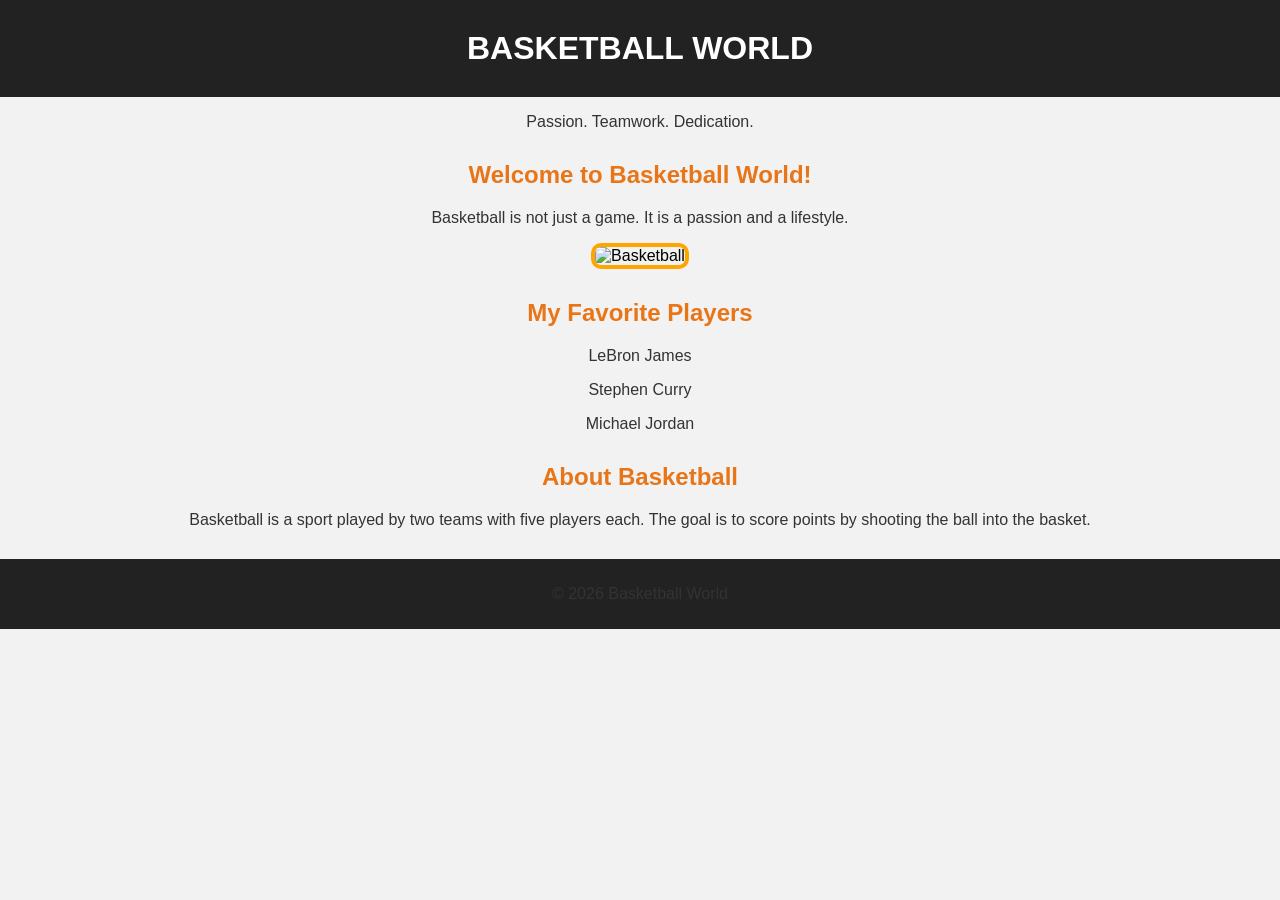
==== HTML/index.html @ 14eb0f4f "Add files via upload" ====
<!doctype html>
<html>
  <head>
    <title>Basketball World</title>

    <style>
      body {
        background-color: #f2f2f2;
        font-family: Arial;
        text-align: center;
        margin: 0;
      }

      h1 {
        background-color: #222;
        color: white;
        padding: 30px;
        margin: 0;
      }

      h2 {
        color: #e87518;
        margin-top: 30px;
      }

      p {
        color: #333;
        font-size: 16px;
      }

      img {
        border: 4px solid orange;
        border-radius: 10px;
      }

      footer {
        background-color: #222;
        color: white;
        padding: 10px;
        margin-top: 30px;
      }
    </style>
  </head>

  <body>
    <h1>BASKETBALL WORLD</h1>
    <p>Passion. Teamwork. Dedication.</p>

    <h2>Welcome to Basketball World!</h2>
    <p>Basketball is not just a game. It is a passion and a lifestyle.</p>

    <img
      src="https://images.unsplash.com/photo-1546519638-68e109498ffc?w=800"
      width="400"
      alt="Basketball"
    />

    <h2>My Favorite Players</h2>
    <p>LeBron James</p>
    <p>Stephen Curry</p>
    <p>Michael Jordan</p>

    <h2>About Basketball</h2>
    <p>
      Basketball is a sport played by two teams with five players each. The goal
      is to score points by shooting the ball into the basket.
    </p>

    <footer>
      <p>© 2026 Basketball World</p>
    </footer>
  </body>
</html>
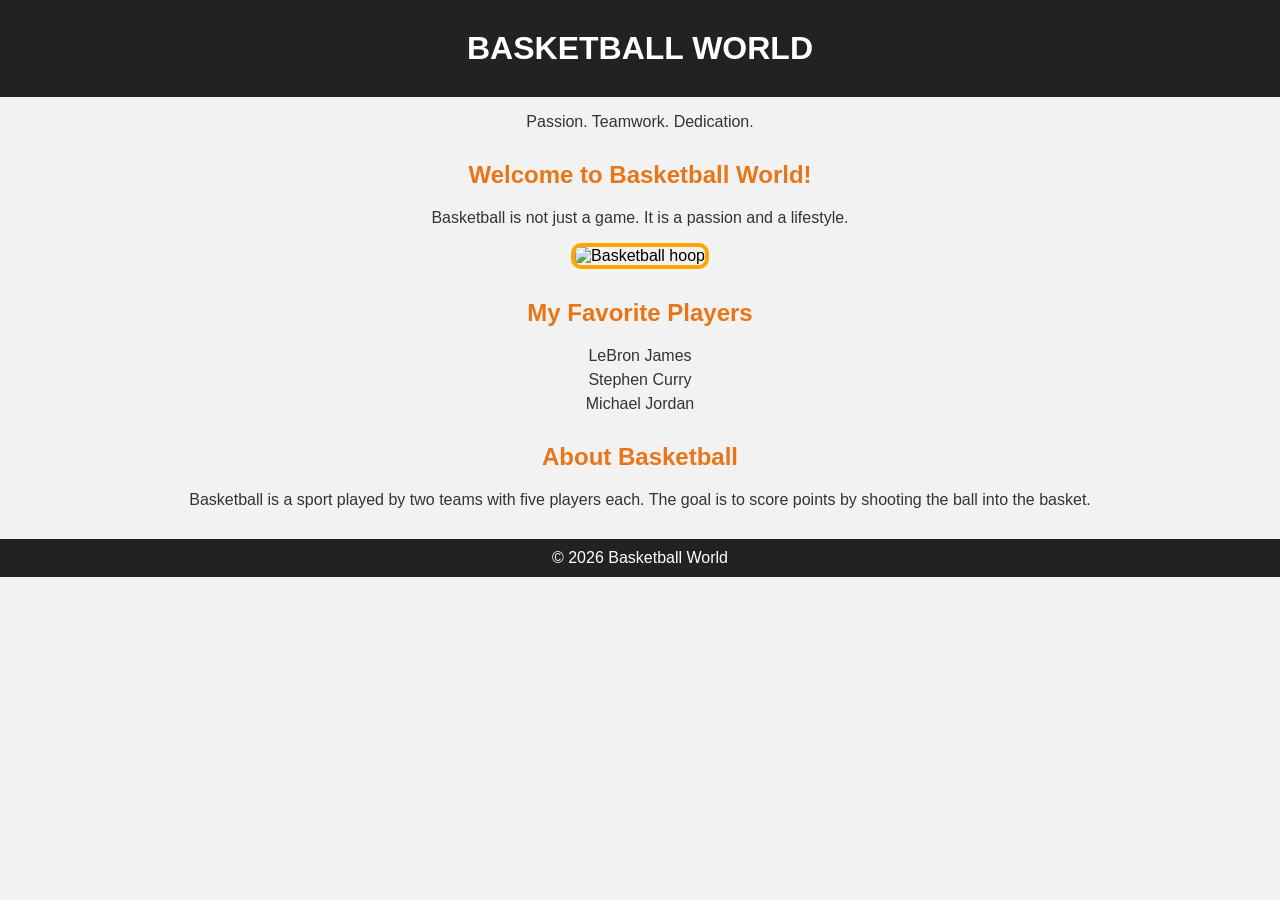
==== commit 5508ab8b: "Update index.html" ====
--- a/HTML/index.html
+++ b/HTML/index.html
@@ -1,12 +1,14 @@
-<!doctype html>
-<html>
+<!DOCTYPE html>
+<html lang="en">
   <head>
+    <meta charset="UTF-8" />
+    <meta name="viewport" content="width=device-width, initial-scale=1.0" />
     <title>Basketball World</title>
 
     <style>
       body {
         background-color: #f2f2f2;
-        font-family: Arial;
+        font-family: Arial, sans-serif;
         text-align: center;
         margin: 0;
       }
@@ -23,14 +25,25 @@
         margin-top: 30px;
       }
 
-      p {
+      p, li {
         color: #333;
         font-size: 16px;
+      }
+
+      ul {
+        list-style-type: none;
+        padding: 0;
+      }
+
+      li {
+        margin: 6px 0;
       }
 
       img {
         border: 4px solid orange;
         border-radius: 10px;
+        max-width: 100%;
+        height: auto;
       }
 
       footer {
@@ -38,6 +51,11 @@
         color: white;
         padding: 10px;
         margin-top: 30px;
+      }
+
+      footer p {
+        color: white;
+        margin: 0;
       }
     </style>
   </head>
@@ -52,13 +70,15 @@
     <img
       src="https://images.unsplash.com/photo-1546519638-68e109498ffc?w=800"
       width="400"
-      alt="Basketball"
+      alt="Basketball hoop"
     />
 
     <h2>My Favorite Players</h2>
-    <p>LeBron James</p>
-    <p>Stephen Curry</p>
-    <p>Michael Jordan</p>
+    <ul>
+      <li>LeBron James</li>
+      <li>Stephen Curry</li>
+      <li>Michael Jordan</li>
+    </ul>
 
     <h2>About Basketball</h2>
     <p>
